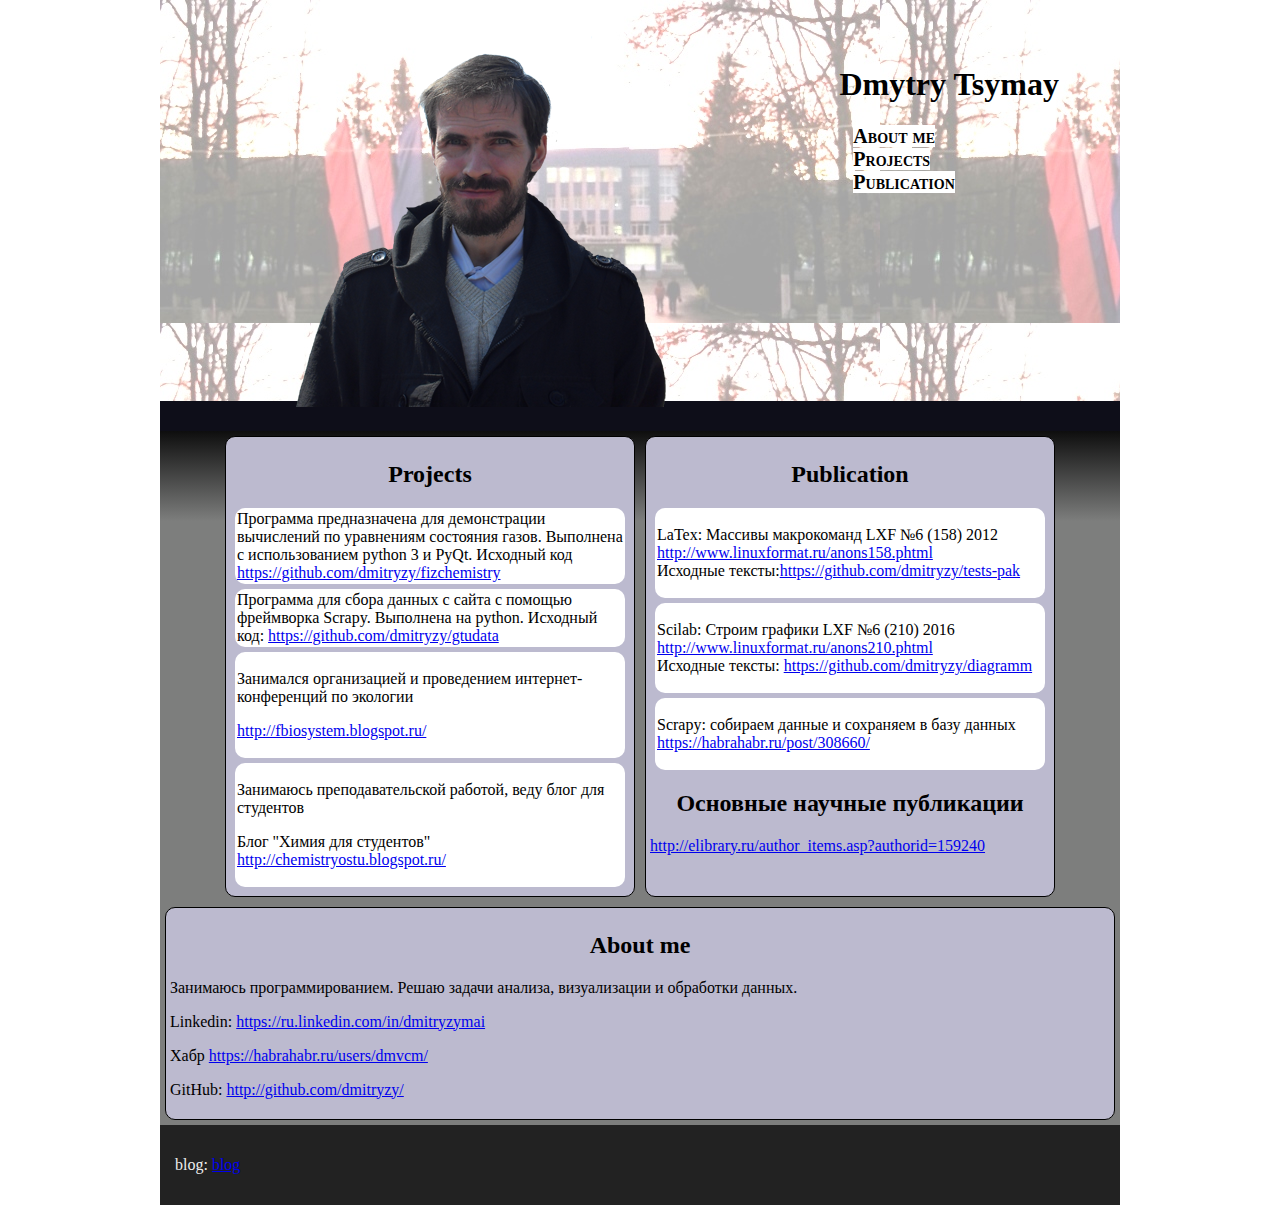
==== index.html @ d1628070 "title" ====
<!DOCTYPE html>
<html>
<head>
	<link rel="stylesheet" type="text/css" href="css/reset.css">
	<link rel="stylesheet" type="text/css" href="css/style.css">
	<meta charset="utf-8">
	<title>Dmytry Tsymay personal page</title>
</head>
<body>
<div class="header">
	<div class="header-image">
		<img src="img/photo2.png">
	</div>
	<div class="nav">
	<h1>Dmytry Tsymay</h1>
	<ul>
		<li><a href="#about">About me</a></li>
		<li><a href="#project">Projects</a></li>
		<li><a href="#publ">Publication</a></li>
	</ul>
	</div>
</div>
<div class="main">
	<div class="projects">
		<h2>Projects</h2>
		<a name="project">
		<div>
			Программа предназначена для демонстрации вычислений по уравнениям состояния газов. Выполнена с использованием python 3 и PyQt. Исходный код <a href="https://github.com/dmitryzy/fizchemistry">https://github.com/dmitryzy/fizchemistry</a>
		</div>
		<div>Программа для сбора данных с сайта с помощью фреймворка Scrapy. Выполнена на python. Исходный код: <a href="https://github.com/dmitryzy/gtudata">https://github.com/dmitryzy/gtudata</a></div>
		<div>
			<p>Занимался организацией и проведением интернет-конференций по экологии</p>
			<p><a href="http://fbiosystem.blogspot.ru/">http://fbiosystem.blogspot.ru/</a></p>
		</div>
		<div>
		<p>Занимаюсь преподавательской работой, веду блог для студентов</p>
		<p>Блог "Химия для студентов" <a href="http://chemistryostu.blogspot.ru/">http://chemistryostu.blogspot.ru/</a></p>
		</div>
	</div>
	<div class="publication">
		<h2>Publication</h2>
		<a name="publ">
		<div>
			<p>LaTex: Массивы макрокоманд LXF №6 (158) 2012<br>
			<a href="http://www.linuxformat.ru/anons158.phtml">http://www.linuxformat.ru/anons158.phtml</a><br>
			Исходные тексты:<a href="https://github.com/dmitryzy/tests-pak">https://github.com/dmitryzy/tests-pak</a></p>
		</div>
		<div>
			<p>Scilab: Строим графики LXF №6 (210) 2016 <br>
			<a href="http://www.linuxformat.ru/anons210.phtml">http://www.linuxformat.ru/anons210.phtml</a><br> 
			Исходные тексты: <a href="https://github.com/dmitryzy/diagramm">https://github.com/dmitryzy/diagramm</a> 
			</p>
		</div>
		<div>
			<p>Scrapy: собираем данные и сохраняем в базу данных <br>
			<a href="https://habrahabr.ru/post/308660/">https://habrahabr.ru/post/308660/</a>
			</p>
		</div>
		<h2>Основные научные публикации</h2>
		<p><a href="http://elibrary.ru/author_items.asp?authorid=159240">http://elibrary.ru/author_items.asp?authorid=159240</a></p>
		
	</div>
		<div class="about">
		<a name="about"></a>
		<h2>About me</h2>
		<p>Занимаюсь программированием. Решаю задачи анализа, визуализации и обработки данных.</p>
		<p>Linkedin: <a href="https://ru.linkedin.com/in/dmitryzymai">https://ru.linkedin.com/in/dmitryzymai</a></p>
		<p>Хабр <a href="https://habrahabr.ru/users/dmvcm/">https://habrahabr.ru/users/dmvcm/</a></p>
		<p>GitHub: <a href="http://github.com/dmitryzy/">http://github.com/dmitryzy/</a></p>
		
		
	</div>
</div>
<div class="footer">
	<p>blog: <a href="http://dmitryzy.blogspot.ru/" target="blank">blog</a>
</div>
</body>
</html>
---- css/style.css ----
html {
    background-color: white;
}
h1,h2{
	text-align: center;
}
body {
	margin: 0;
	padding: 0 15px;
	display: -webkit-flex;
	display: flex;
	flex-direction: column;
	flex: auto;

}
.header {
	width: 100%;
	max-width: 960px;
	min-width: 430px;
	margin: 0 auto 30px;
	padding: 30px 0 10px;
	display: -webkit-flex;
	display: flex;
	flex-wrap: nowrap;
	justify-content: space-between;
	box-sizing: border-box;
	border-bottom: 30px solid #0E0E19;
	background-image: url(../img/bg.jpg);
	background-repeat: repeat repeat;

}
/*.blackline{
	display: block;
	background-color: #0E0E19;
	height: 30px;
	margin-top: -50px;
}*/
.main {
	width: 100%;
	max-width: 960px;
	min-width: 430px;
	margin: auto;
	flex-grow: 1;
	flex-wrap: wrap;
	display: -webkit-flex;
	display: flex;
	box-sizing: border-box;
	justify-content: center; 
/* Permalink - use to edit and share this gradient: http://colorzilla.com/gradient-editor/#0e0e0e+0,7d7e7d+13,7d7e7d+13,7d7e7d+74 */
background: rgb(14,14,14); /* Old browsers */
background: -moz-linear-gradient(top,  rgba(14,14,14,1) 0%, rgba(125,126,125,1) 13%, rgba(125,126,125,1) 13%, rgba(125,126,125,1) 74%); /* FF3.6-15 */
background: -webkit-linear-gradient(top,  rgba(14,14,14,1) 0%,rgba(125,126,125,1) 13%,rgba(125,126,125,1) 13%,rgba(125,126,125,1) 74%); /* Chrome10-25,Safari5.1-6 */
background: linear-gradient(to bottom,  rgba(14,14,14,1) 0%,rgba(125,126,125,1) 13%,rgba(125,126,125,1) 13%,rgba(125,126,125,1) 74%); /* W3C, IE10+, FF16+, Chrome26+, Opera12+, Safari7+ */
filter: progid:DXImageTransform.Microsoft.gradient( startColorstr='#0e0e0e', endColorstr='#7d7e7d',GradientType=0 ); /* IE6-9 */

margin-top: -30px;

}
.footer {
	background: #222;
	width: 100%;
	max-width: 960px;
	min-width: 430px;
	color: #eee;
	margin: auto;
	padding: 15px;
	box-sizing: border-box;
}
.nav{
	margin-top: 15px;
	margin-right: 30px;
	flex-grow: 1;

}
.header-image{
	flex-grow: 4;
	margin-bottom: -20px;
	text-align: center;
}
.nav li{
	text-decoration: none;
	list-style: none;
	display: block;
}

.nav a{
	text-decoration: none;
	font-size: 20px;
	font-weight: bold;
	font-variant: small-caps;
	background-color: white;
	color: black;
}

.nav li::before{
	content: "";
	margin-left: 5px;

}
.main div{
	border: 1px solid black;
	margin: 5px 5px 5px 5px;
	background-color: #bcbacf;
	border-radius: 10px;
}
.main div div{
	border: 0 none;
	background-color: white;
	padding: 2px;
}
.about, .projects, .publication{
	flex-grow: 1;
	padding: 4px;
}
.projects, .publication{
	max-width: 400px;

}
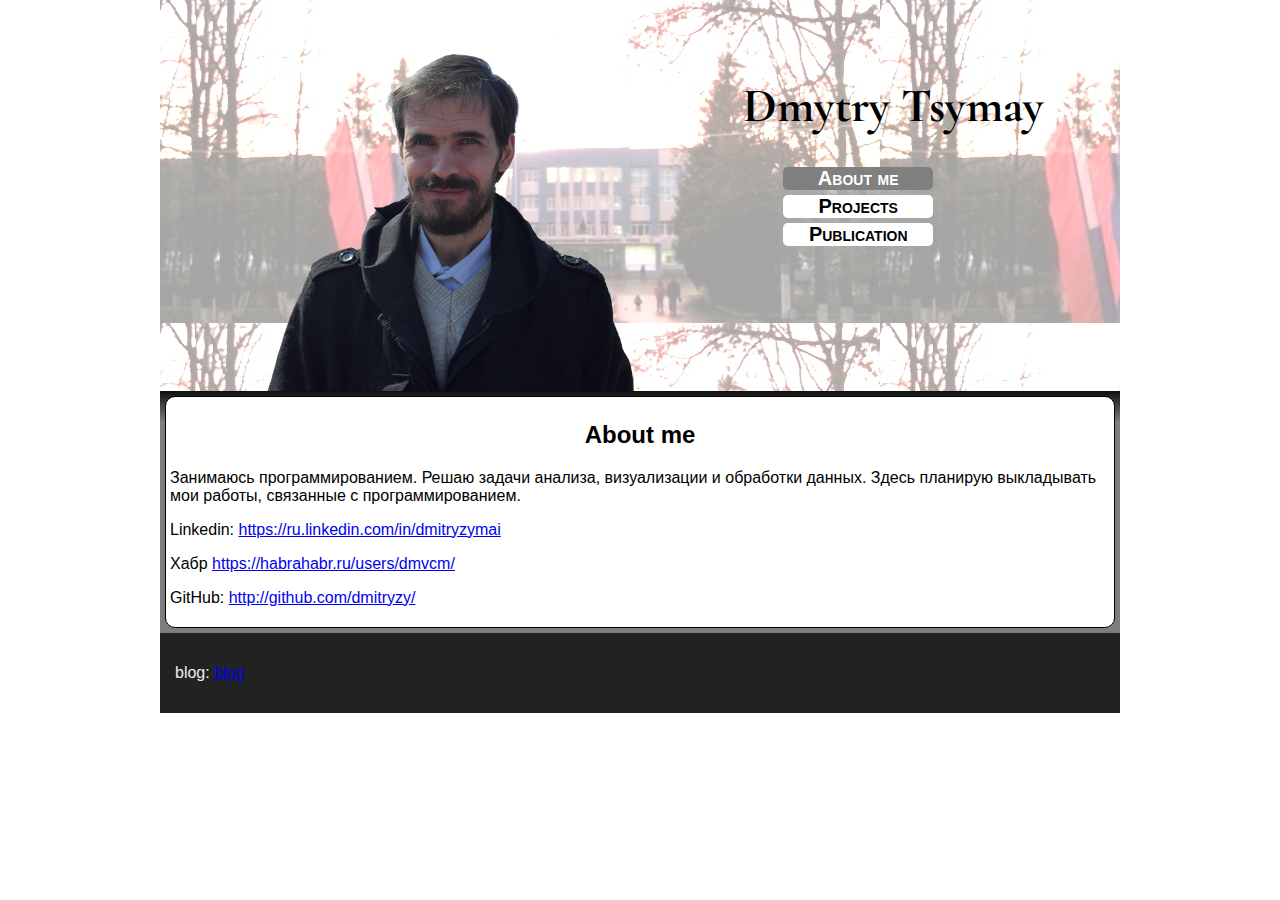
==== commit d90fc9e9: "add tabs" ====
--- a/index.html
+++ b/index.html
@@ -3,72 +3,64 @@
 <head>
 	<link rel="stylesheet" type="text/css" href="css/reset.css">
 	<link rel="stylesheet" type="text/css" href="css/style.css">
+	<link rel="stylesheet" type="text/css" href="https://fonts.googleapis.com/css?family=Cormorant">
+	<script type="text/javascript" src="js/jquery.min.js"></script>
+	<script type="text/javascript" src="js/script.js"></script>
 	<meta charset="utf-8">
 	<title>Dmytry Tsymay personal page</title>
 </head>
 <body>
 <div class="header">
 	<div class="header-image">
-		<img src="img/photo2.png">
+		<img class="my" src="img/photo2.png">
 	</div>
 	<div class="nav">
 	<h1>Dmytry Tsymay</h1>
-	<ul>
-		<li><a href="#about">About me</a></li>
-		<li><a href="#project">Projects</a></li>
-		<li><a href="#publ">Publication</a></li>
+	<ul class="tabs__caption">
+		<li class="active">About me</li>
+		<li>Projects</li>
+		<li>Publication</li>
 	</ul>
 	</div>
 </div>
-<div class="main">
-	<div class="projects">
+<div class="main tabs">
+	<div class="about active tabs__content">
+		<h2>About me</h2>
+		<p>Занимаюсь программированием. Решаю задачи анализа, визуализации и обработки данных. Здесь планирую выкладывать мои работы, связанные с программированием.</p>
+		<p>Linkedin: <a href="https://ru.linkedin.com/in/dmitryzymai">https://ru.linkedin.com/in/dmitryzymai</a></p>
+		<p>Хабр <a href="https://habrahabr.ru/users/dmvcm/">https://habrahabr.ru/users/dmvcm/</a></p>
+		<p>GitHub: <a href="http://github.com/dmitryzy/">http://github.com/dmitryzy/</a></p>		
+	</div>
+	<div class="projects tabs__content">
 		<h2>Projects</h2>
-		<a name="project">
-		<div>
-			Программа предназначена для демонстрации вычислений по уравнениям состояния газов. Выполнена с использованием python 3 и PyQt. Исходный код <a href="https://github.com/dmitryzy/fizchemistry">https://github.com/dmitryzy/fizchemistry</a>
-		</div>
-		<div>Программа для сбора данных с сайта с помощью фреймворка Scrapy. Выполнена на python. Исходный код: <a href="https://github.com/dmitryzy/gtudata">https://github.com/dmitryzy/gtudata</a></div>
-		<div>
-			<p>Занимался организацией и проведением интернет-конференций по экологии</p>
-			<p><a href="http://fbiosystem.blogspot.ru/">http://fbiosystem.blogspot.ru/</a></p>
-		</div>
-		<div>
-		<p>Занимаюсь преподавательской работой, веду блог для студентов</p>
-		<p>Блог "Химия для студентов" <a href="http://chemistryostu.blogspot.ru/">http://chemistryostu.blogspot.ru/</a></p>
-		</div>
+			<p>Программа предназначена для демонстрации вычислений по уравнениям состояния газов. Выполнена с использованием python 3 и PyQt. <br> 
+			Исходный код <a href="https://github.com/dmitryzy/fizchemistry">https://github.com/dmitryzy/fizchemistry</a></p>
+			<p>Программа для сбора данных с сайта с помощью фреймворка Scrapy. Выполнена на python.<br> 
+			Исходный код: <a href="https://github.com/dmitryzy/gtudata">https://github.com/dmitryzy/gtudata</a></p>
+			<p>Занимался организацией и проведением интернет-конференций по экологии. 
+			<a href="http://fbiosystem.blogspot.ru/">http://fbiosystem.blogspot.ru/</a></p>
+			<p>Занимаюсь преподавательской работой, веду блог "Химия для студентов" <a href="http://chemistryostu.blogspot.ru/">http://chemistryostu.blogspot.ru/</a></p>
 	</div>
-	<div class="publication">
+	<div class="publication tabs__content">
 		<h2>Publication</h2>
-		<a name="publ">
-		<div>
-			<p>LaTex: Массивы макрокоманд LXF №6 (158) 2012<br>
+		<ul>
+			<li>
+			LaTex: Массивы макрокоманд LXF №6 (158) 2012<br>
 			<a href="http://www.linuxformat.ru/anons158.phtml">http://www.linuxformat.ru/anons158.phtml</a><br>
-			Исходные тексты:<a href="https://github.com/dmitryzy/tests-pak">https://github.com/dmitryzy/tests-pak</a></p>
-		</div>
-		<div>
-			<p>Scilab: Строим графики LXF №6 (210) 2016 <br>
+			Исходные тексты:<a href="https://github.com/dmitryzy/tests-pak">https://github.com/dmitryzy/tests-pak</a>
+			</li>
+			<li>
+			Scilab: Строим графики LXF №6 (210) 2016 <br>
 			<a href="http://www.linuxformat.ru/anons210.phtml">http://www.linuxformat.ru/anons210.phtml</a><br> 
 			Исходные тексты: <a href="https://github.com/dmitryzy/diagramm">https://github.com/dmitryzy/diagramm</a> 
-			</p>
-		</div>
-		<div>
-			<p>Scrapy: собираем данные и сохраняем в базу данных <br>
+			</li>
+			<li>
+			Scrapy: собираем данные и сохраняем в базу данных <br>
 			<a href="https://habrahabr.ru/post/308660/">https://habrahabr.ru/post/308660/</a>
-			</p>
-		</div>
-		<h2>Основные научные публикации</h2>
-		<p><a href="http://elibrary.ru/author_items.asp?authorid=159240">http://elibrary.ru/author_items.asp?authorid=159240</a></p>
-		
-	</div>
-		<div class="about">
-		<a name="about"></a>
-		<h2>About me</h2>
-		<p>Занимаюсь программированием. Решаю задачи анализа, визуализации и обработки данных.</p>
-		<p>Linkedin: <a href="https://ru.linkedin.com/in/dmitryzymai">https://ru.linkedin.com/in/dmitryzymai</a></p>
-		<p>Хабр <a href="https://habrahabr.ru/users/dmvcm/">https://habrahabr.ru/users/dmvcm/</a></p>
-		<p>GitHub: <a href="http://github.com/dmitryzy/">http://github.com/dmitryzy/</a></p>
-		
-		
+			</li>
+			<li>Основные научные публикации<br>
+			<a href="http://elibrary.ru/author_items.asp?authorid=159240">http://elibrary.ru/author_items.asp?authorid=159240</a></li>
+		</ul>
 	</div>
 </div>
 <div class="footer">
--- a/css/style.css
+++ b/css/style.css
@@ -1,7 +1,11 @@
 html {
     background-color: white;
 }
-h1,h2{
+h1{
+	font-family: 'Cormorant', serif;
+    font-size: 48px;
+}
+h2{
 	text-align: center;
 }
 body {
@@ -11,13 +15,14 @@
 	display: flex;
 	flex-direction: column;
 	flex: auto;
+	font-family: Arial, Verdana, sans-serif;
 
 }
 .header {
 	width: 100%;
 	max-width: 960px;
 	min-width: 430px;
-	margin: 0 auto 30px;
+	margin: 0 auto 10px;
 	padding: 30px 0 10px;
 	display: -webkit-flex;
 	display: flex;
@@ -27,14 +32,7 @@
 	border-bottom: 30px solid #0E0E19;
 	background-image: url(../img/bg.jpg);
 	background-repeat: repeat repeat;
-
 }
-/*.blackline{
-	display: block;
-	background-color: #0E0E19;
-	height: 30px;
-	margin-top: -50px;
-}*/
 .main {
 	width: 100%;
 	max-width: 960px;
@@ -46,15 +44,12 @@
 	display: flex;
 	box-sizing: border-box;
 	justify-content: center; 
-/* Permalink - use to edit and share this gradient: http://colorzilla.com/gradient-editor/#0e0e0e+0,7d7e7d+13,7d7e7d+13,7d7e7d+74 */
-background: rgb(14,14,14); /* Old browsers */
-background: -moz-linear-gradient(top,  rgba(14,14,14,1) 0%, rgba(125,126,125,1) 13%, rgba(125,126,125,1) 13%, rgba(125,126,125,1) 74%); /* FF3.6-15 */
-background: -webkit-linear-gradient(top,  rgba(14,14,14,1) 0%,rgba(125,126,125,1) 13%,rgba(125,126,125,1) 13%,rgba(125,126,125,1) 74%); /* Chrome10-25,Safari5.1-6 */
-background: linear-gradient(to bottom,  rgba(14,14,14,1) 0%,rgba(125,126,125,1) 13%,rgba(125,126,125,1) 13%,rgba(125,126,125,1) 74%); /* W3C, IE10+, FF16+, Chrome26+, Opera12+, Safari7+ */
-filter: progid:DXImageTransform.Microsoft.gradient( startColorstr='#0e0e0e', endColorstr='#7d7e7d',GradientType=0 ); /* IE6-9 */
-
-margin-top: -30px;
-
+    background: rgb(14,14,14); /* Old browsers */
+    background: -moz-linear-gradient(top,  rgba(14,14,14,1) 0%, rgba(125,126,125,1) 13%, rgba(125,126,125,1) 13%, rgba(125,126,125,1) 74%); /* FF3.6-15 */
+    background: -webkit-linear-gradient(top,  rgba(14,14,14,1) 0%,rgba(125,126,125,1) 13%,rgba(125,126,125,1) 13%,rgba(125,126,125,1) 74%); /* Chrome10-25,Safari5.1-6 */
+    background: linear-gradient(to bottom,  rgba(14,14,14,1) 0%,rgba(125,126,125,1) 13%,rgba(125,126,125,1) 13%,rgba(125,126,125,1) 74%); /* W3C, IE10+, FF16+, Chrome26+, Opera12+, Safari7+ */
+    filter: progid:DXImageTransform.Microsoft.gradient( startColorstr='#0e0e0e', endColorstr='#7d7e7d',GradientType=0 ); /* IE6-9 */
+    margin-top: -50px;
 }
 .footer {
 	background: #222;
@@ -81,38 +76,32 @@
 	text-decoration: none;
 	list-style: none;
 	display: block;
-}
-
-.nav a{
-	text-decoration: none;
+	margin-bottom: 5px;
+	max-width: 150px;
 	font-size: 20px;
 	font-weight: bold;
 	font-variant: small-caps;
 	background-color: white;
 	color: black;
-}
-
-.nav li::before{
-	content: "";
-	margin-left: 5px;
-
-}
-.main div{
-	border: 1px solid black;
-	margin: 5px 5px 5px 5px;
-	background-color: #bcbacf;
-	border-radius: 10px;
-}
-.main div div{
+	cursor: pointer;
 	border: 0 none;
-	background-color: white;
-	padding: 2px;
+	border-radius: 5px;
+	text-align: center;
 }
 .about, .projects, .publication{
 	flex-grow: 1;
 	padding: 4px;
+	border: 1px solid black;
+	margin: 5px 5px 5px 5px;
+	background-color: white;
+	border-radius: 10px;
+	min-height: 80px;
+	display: none;
 }
-.projects, .publication{
-	max-width: 400px;
-
-}+.active{
+	display: block;
+}
+li.active{
+	background-color: grey;
+	color: white;
+}
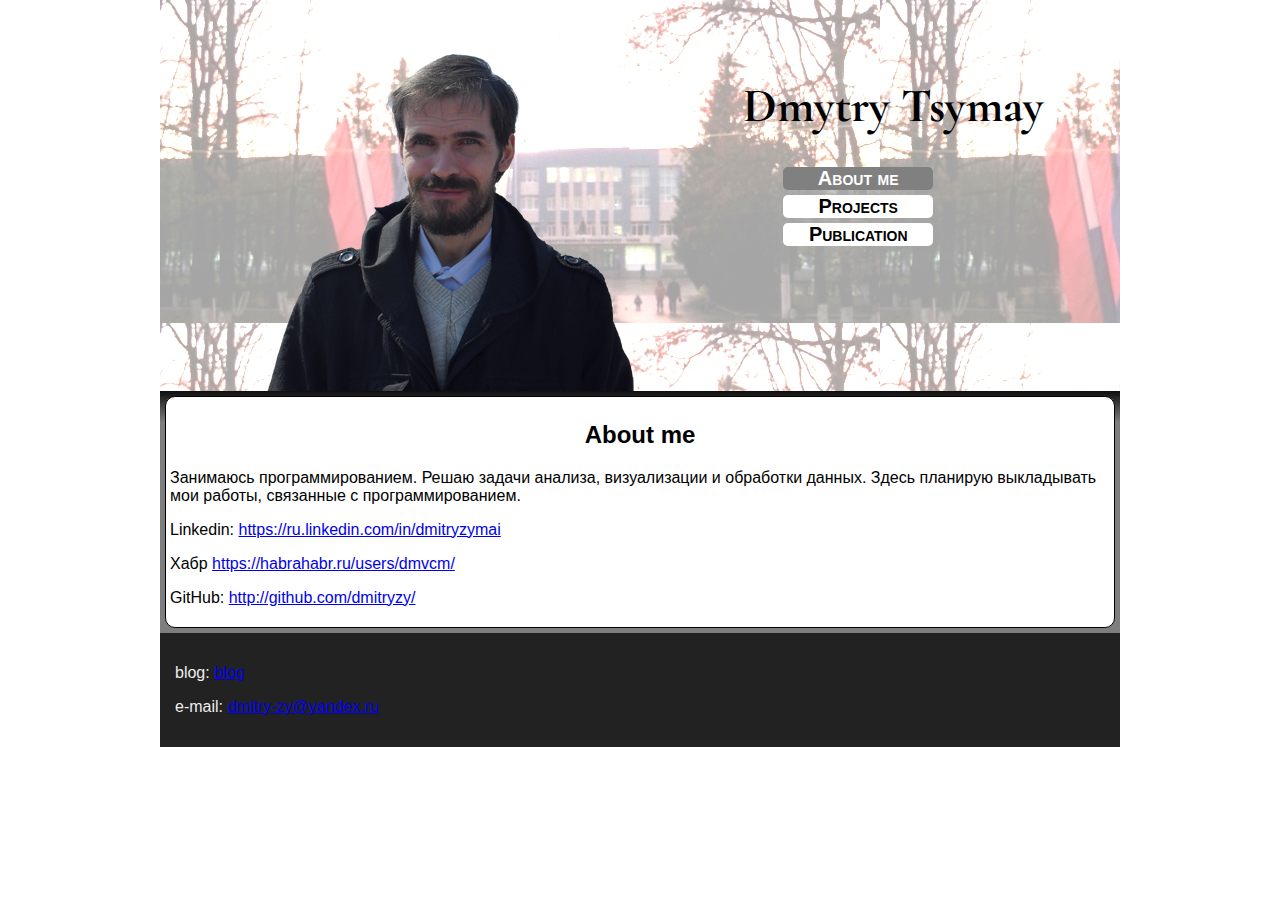
==== commit 7afe2305: "диаграмма" ====
--- a/index.html
+++ b/index.html
@@ -33,6 +33,7 @@
 	</div>
 	<div class="projects tabs__content">
 		<h2>Projects</h2>
+			<p>Диаграмма Гиббса. Для построения используется d3.js. <a href="diagram.html">Демонстрация</a></p>
 			<p>Программа предназначена для демонстрации вычислений по уравнениям состояния газов. Выполнена с использованием python 3 и PyQt. <br> 
 			Исходный код <a href="https://github.com/dmitryzy/fizchemistry">https://github.com/dmitryzy/fizchemistry</a></p>
 			<p>Программа для сбора данных с сайта с помощью фреймворка Scrapy. Выполнена на python.<br> 
@@ -65,6 +66,7 @@
 </div>
 <div class="footer">
 	<p>blog: <a href="http://dmitryzy.blogspot.ru/" target="blank">blog</a>
+	<p>e-mail: <a href="mailto: dmitry-zy@yandex.ru">dmitry-zy@yandex.ru</a></p>
 </div>
 </body>
 </html>--- a/css/style.css
+++ b/css/style.css
@@ -105,3 +105,6 @@
 	background-color: grey;
 	color: white;
 }
+.diagr{
+	background-color: greenyellow;
+}
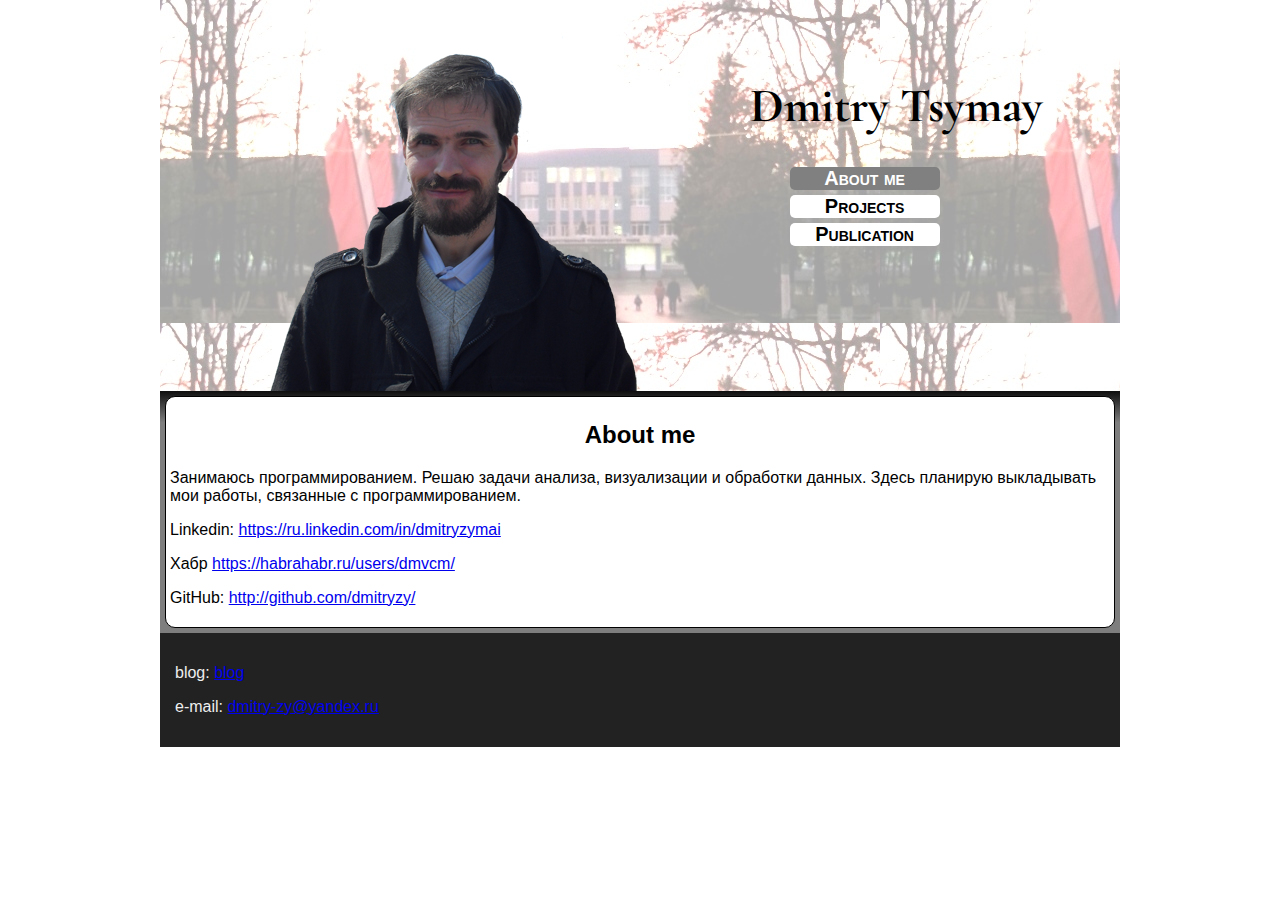
==== commit 74c309d8: "counter" ====
--- a/index.html
+++ b/index.html
@@ -7,7 +7,7 @@
 	<script type="text/javascript" src="js/jquery.min.js"></script>
 	<script type="text/javascript" src="js/script.js"></script>
 	<meta charset="utf-8">
-	<title>Dmytry Tsymay personal page</title>
+	<title>Dmitry Tsymay personal page</title>
 </head>
 <body>
 <div class="header">
@@ -15,7 +15,7 @@
 		<img class="my" src="img/photo2.png">
 	</div>
 	<div class="nav">
-	<h1>Dmytry Tsymay</h1>
+	<h1>Dmitry Tsymay</h1>
 	<ul class="tabs__caption">
 		<li class="active">About me</li>
 		<li>Projects</li>
@@ -33,6 +33,7 @@
 	</div>
 	<div class="projects tabs__content">
 		<h2>Projects</h2>
+			<p>Калькулятор <a href="calc.html">Демонстрация</a></p>
 			<p>Диаграмма Гиббса. Для построения используется d3.js. <a href="diagram.html">Демонстрация</a></p>
 			<p>Программа предназначена для демонстрации вычислений по уравнениям состояния газов. Выполнена с использованием python 3 и PyQt. <br> 
 			Исходный код <a href="https://github.com/dmitryzy/fizchemistry">https://github.com/dmitryzy/fizchemistry</a></p>
@@ -67,6 +68,25 @@
 <div class="footer">
 	<p>blog: <a href="http://dmitryzy.blogspot.ru/" target="blank">blog</a>
 	<p>e-mail: <a href="mailto: dmitry-zy@yandex.ru">dmitry-zy@yandex.ru</a></p>
+	<p>
+<!-- HotLog -->
+<span id="hotlog_counter"></span>
+<span id="hotlog_dyn"></span>
+<script type="text/javascript">
+    var hot_s = document.createElement('script'); hot_s.type = 'text/javascript'; hot_s.async = true;
+    hot_s.src = '//js.hotlog.ru/dcounter/2539783.js';
+    hot_d = document.getElementById('hotlog_dyn');
+    hot_d.appendChild(hot_s);
+</script>
+
+<noscript>
+<a href="//click.hotlog.ru/?2539783" target="_blank">
+<img src="//hit19.hotlog.ru/cgi-bin/hotlog/count?s=2539783&im=212"
+border="0"  alt="HotLog" title="HotLog">
+</a>
+</noscript>
+<!-- /HotLog -->
+
 </div>
 </body>
 </html>--- a/css/style.css
+++ b/css/style.css
@@ -106,5 +106,8 @@
 	color: white;
 }
 .diagr{
-	background-color: greenyellow;
+	background-color: white;
 }
+.calculator{
+	background-color: white;
+}